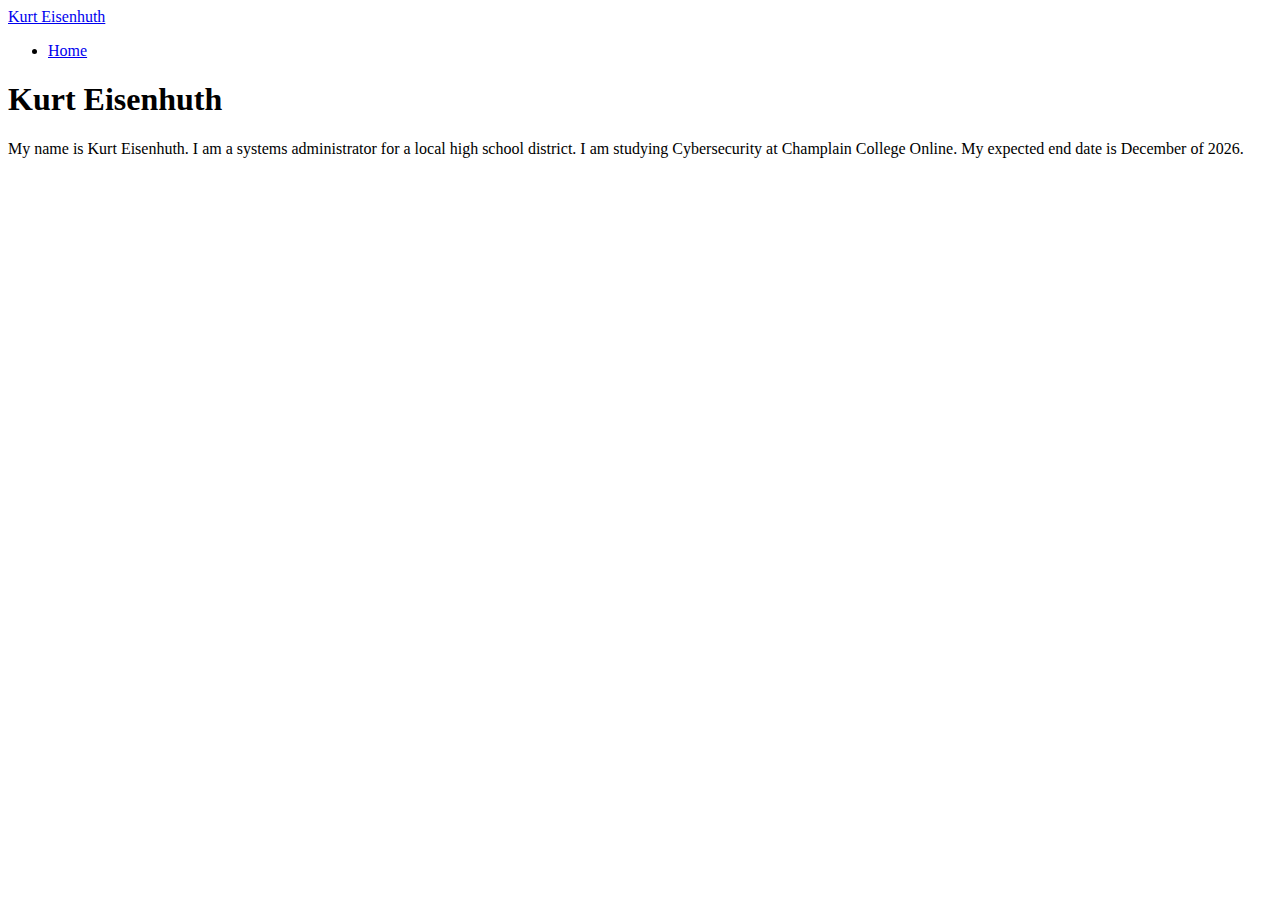
==== index.html @ 17b48a41 "Week 1 of WebDev class" ====
<!doctype html>
<html lang="en">

<head>
    <meta charset="utf-8">
    <meta name="viewport" content="width=device-width, initial-scale=1, shrink-to-fit=no">
    <meta name="description" content="">
    <meta name="author" content="">

    <title>Week 1: Eisenhuth, Kurt</title>
    <!-- 2024-08-23 Replaced Firstname Lastname with my name -->

    <link rel="canonical" href="https://getbootstrap.com/docs/4.0/examples/starter-template/">
    <!-- Bootstrap core CSS -->
    <link href="" rel="stylesheet">

    <!-- Custom styles for this template -->
    <link href="" rel="stylesheet">
</head>

<body>
    <nav class="navbar navbar-expand-md navbar-dark bg-dark fixed-top">
        <a class="navbar-brand" href="index.html">Kurt Eisenhuth</a>
        <!-- 2024-08-23 Replaced Firstname Lastname with my name -->

        <div class="collapse navbar-collapse" id="navbarsExampleDefault">
            <ul class="navbar-nav mr-auto">
                <li class="nav-item active">
                    <a class="nav-link" href="index.html">Home</a>
                </li>
            </ul>
        </div>
    </nav>

    <main role="main" class="container">
        <div class="starter-template">
            <h1>Kurt Eisenhuth</h1>
            <!-- Replaced Firstname Lastname with my name -->
            <p>My name is Kurt Eisenhuth. I am a systems administrator for a local high school district. I am studying
                Cybersecurity at Champlain College Online. My expected end date is December of 2026.</p>
            <!-- 2024-08-23 Added an introductory paragraph -->
        </div>
    </main><!-- /.container -->

</body>

</html>
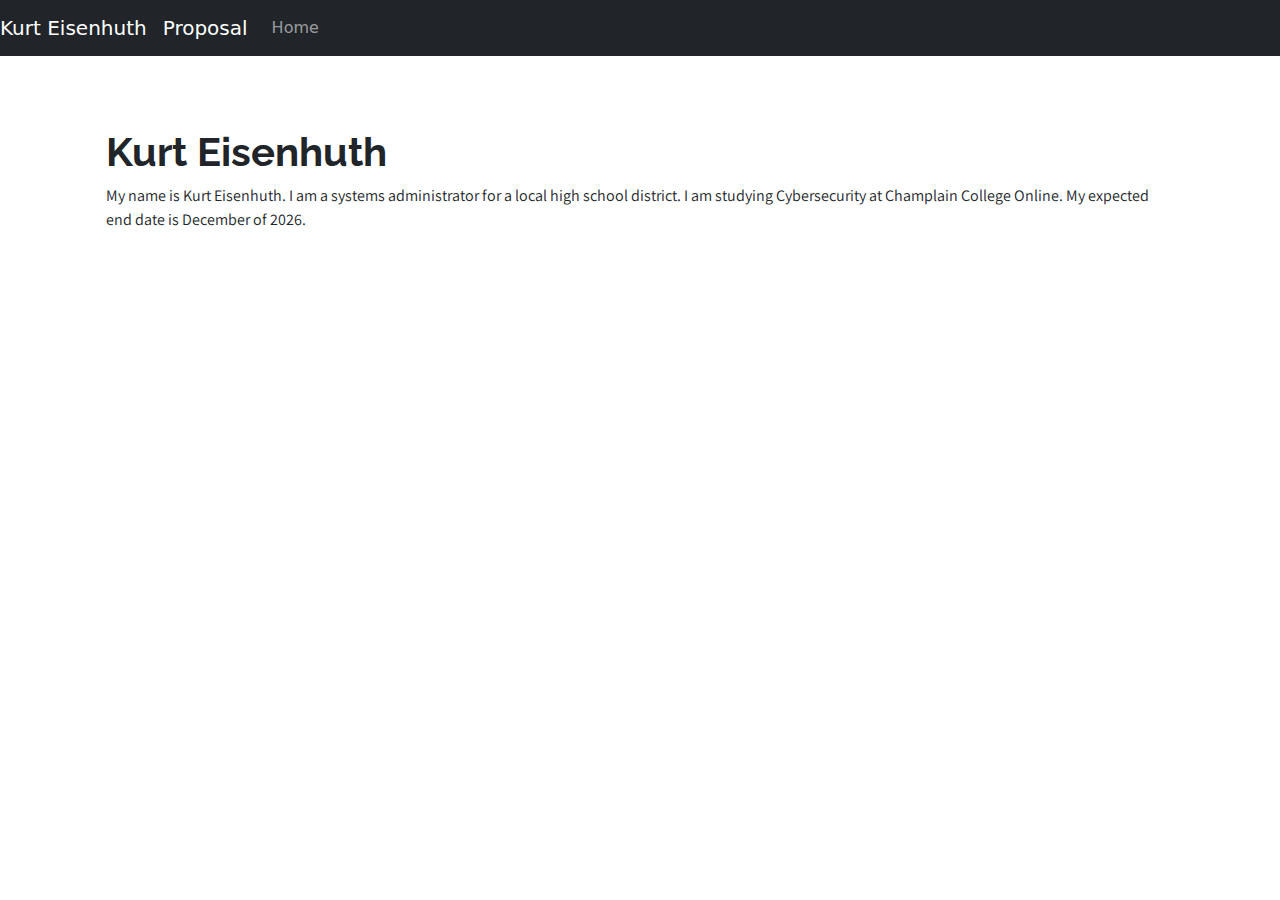
==== commit 8838b26a: "added index4 and changes to resume.html" ====
--- a/index.html
+++ b/index.html
@@ -7,21 +7,29 @@
     <meta name="description" content="">
     <meta name="author" content="">
 
-    <title>Week 1: Eisenhuth, Kurt</title>
+    <title>Week 3: Eisenhuth, Kurt</title>
     <!-- 2024-08-23 Replaced Firstname Lastname with my name -->
 
     <link rel="canonical" href="https://getbootstrap.com/docs/4.0/examples/starter-template/">
     <!-- Bootstrap core CSS -->
-    <link href="" rel="stylesheet">
+    <link href="https://cdn.jsdelivr.net/npm/bootstrap@5.3.2/dist/css/bootstrap.min.css" rel="stylesheet">
 
     <!-- Custom styles for this template -->
-    <link href="" rel="stylesheet">
+    <link href="./css/style.css" rel="stylesheet">
+
+    <!-- 2024-08-23 Custom font addition Raleway -->
+    <link rel="preconnect" href="https://fonts.googleapis.com">
+    <link rel="preconnect" href="https://fonts.gstatic.com" crossorigin>
+    <link
+        href="https://fonts.googleapis.com/css2?family=Assistant:wght@200..800&family=Raleway:ital,wght@0,100..900;1,100..900&display=swap"
+        rel="stylesheet">
 </head>
 
-<body>
+<body class="body-style">
     <nav class="navbar navbar-expand-md navbar-dark bg-dark fixed-top">
         <a class="navbar-brand" href="index.html">Kurt Eisenhuth</a>
         <!-- 2024-08-23 Replaced Firstname Lastname with my name -->
+        <a class="navbar-brand" href="proposal.html">Proposal</a>
 
         <div class="collapse navbar-collapse" id="navbarsExampleDefault">
             <ul class="navbar-nav mr-auto">
@@ -34,9 +42,10 @@
 
     <main role="main" class="container">
         <div class="starter-template">
-            <h1>Kurt Eisenhuth</h1>
+            <h1 class="header-style">Kurt Eisenhuth</h1>
             <!-- Replaced Firstname Lastname with my name -->
-            <p>My name is Kurt Eisenhuth. I am a systems administrator for a local high school district. I am studying
+            <p class="paragraph-style">My name is Kurt Eisenhuth. I am a systems administrator for a local high school
+                district. I am studying
                 Cybersecurity at Champlain College Online. My expected end date is December of 2026.</p>
             <!-- 2024-08-23 Added an introductory paragraph -->
         </div>
--- a/css/style.css
+++ b/css/style.css
@@ -0,0 +1,52 @@
+.header-style {
+    font-family: "Raleway";
+    font-weight: bold;
+}
+
+.paragraph-style {
+    font-family: "Assistant";
+}
+
+.body-style {
+    padding-top: 5rem;
+}
+
+.starter-template {
+    padding-top: 3rem;
+    padding-bottom: 3rem;
+    padding-right: 1.5rem;
+    padding-left: 1.5rem;
+}
+
+.section-odd {
+    background-color: #6EACDA;
+    margin: ;
+}
+
+.section-even {
+    background-color: lightgray;
+}
+
+/* 9/9/2024 added padding for name under the nav bar */
+.name-padding {
+    padding: 30px 0px;
+}
+
+/* added padding for the nav bar */
+.nav-padding {
+    padding: 20px 2% 0px 10px;
+}
+
+.gradient-background {
+    background: linear-gradient(270deg, #6EACDA, #03346E, #021526);
+    background-size: 200% 200%;
+    animation: gradient-animation 18s ease infinite;
+}
+
+.general-padding {
+    padding: 30px;
+}
+
+a {
+    text-decoration: none;
+}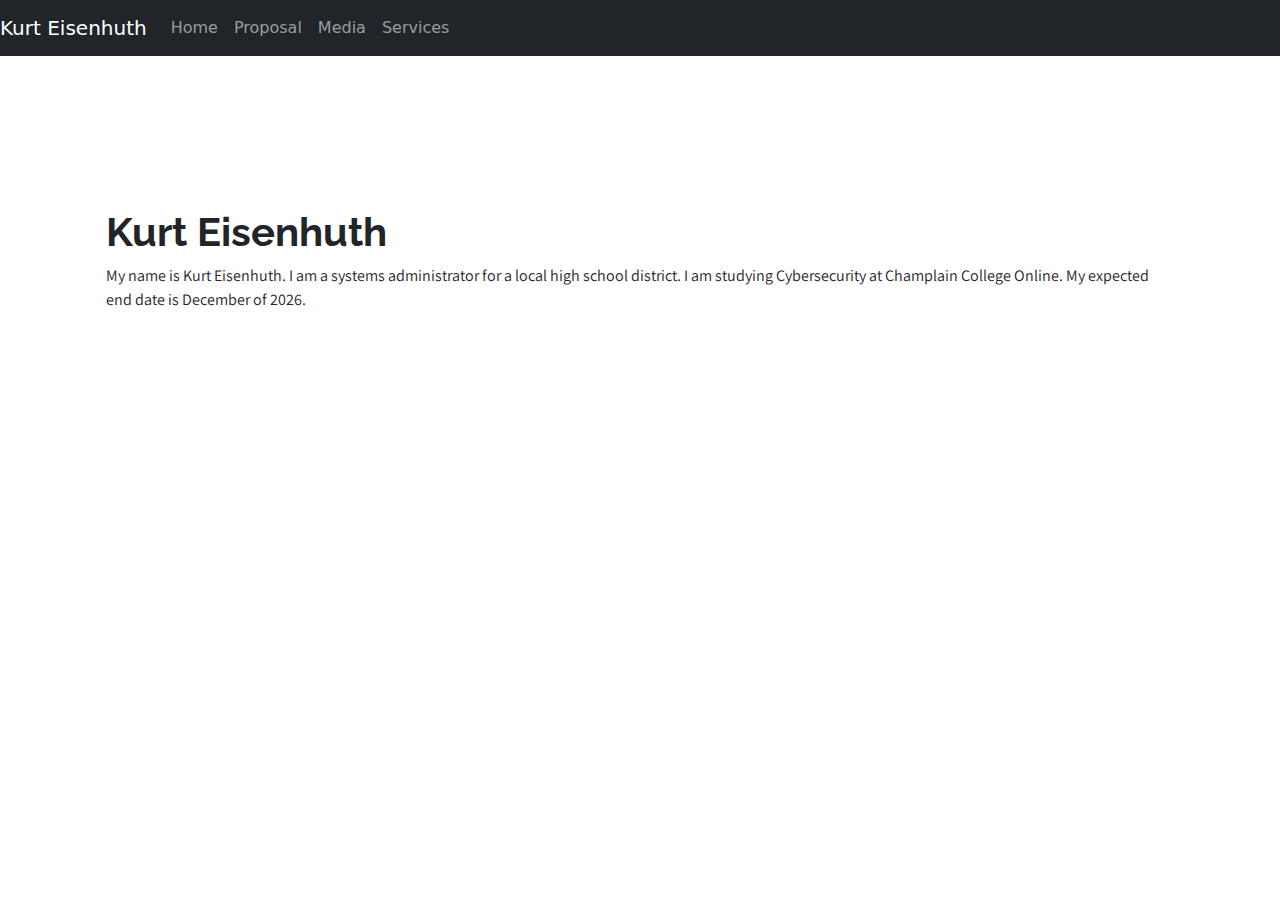
==== commit 9bd78bd8: "deciding between this version of the cards or the better spaced version" ====
--- a/index.html
+++ b/index.html
@@ -4,15 +4,14 @@
 <head>
     <meta charset="utf-8">
     <meta name="viewport" content="width=device-width, initial-scale=1, shrink-to-fit=no">
-    <meta name="description" content="">
-    <meta name="author" content="">
+    <meta name="description" content="Kurt Eisenhuth - Systems Administrator and Cybersecurity Student">
+    <meta name="author" content="Kurt Eisenhuth">
 
     <title>Week 3: Eisenhuth, Kurt</title>
     <!-- 2024-08-23 Replaced Firstname Lastname with my name -->
 
-    <link rel="canonical" href="https://getbootstrap.com/docs/4.0/examples/starter-template/">
     <!-- Bootstrap core CSS -->
-    <link href="https://cdn.jsdelivr.net/npm/bootstrap@5.3.2/dist/css/bootstrap.min.css" rel="stylesheet">
+    <link href="https://cdn.jsdelivr.net/npm/bootstrap@5.3.3/dist/css/bootstrap.min.css" rel="stylesheet">
 
     <!-- Custom styles for this template -->
     <link href="./css/style.css" rel="stylesheet">
@@ -27,30 +26,50 @@
 
 <body class="body-style">
     <nav class="navbar navbar-expand-md navbar-dark bg-dark fixed-top">
-        <a class="navbar-brand" href="index.html">Kurt Eisenhuth</a>
-        <!-- 2024-08-23 Replaced Firstname Lastname with my name -->
-        <a class="navbar-brand" href="proposal.html">Proposal</a>
-
+        <a class="navbar-brand" href="#">Kurt Eisenhuth</a>
+        <button class="navbar-toggler" type="button" data-toggle="collapse" data-target="#navbarsExampleDefault"
+            aria-controls="navbarsExampleDefault" aria-expanded="false" aria-label="Toggle navigation">
+            <span class="navbar-toggler-icon"></span>
+        </button>
         <div class="collapse navbar-collapse" id="navbarsExampleDefault">
             <ul class="navbar-nav mr-auto">
                 <li class="nav-item active">
-                    <a class="nav-link" href="index.html">Home</a>
+                    <a class="nav-link" href="./index.html">Home</a>
                 </li>
+                <li class="nav-item">
+                    <a class="nav-link" href="./proposal.html">Proposal</a>
+                </li>
+                <li class="nav-item">
+                    <a class="nav-link" href="./media.html">Media</a>
+                </li>
+                <li class="nav-item"><a class="nav-link" href="./services.html">Services</a></li>
             </ul>
         </div>
     </nav>
 
-    <main role="main" class="container">
+    <main role="main" class="container body-style">
         <div class="starter-template">
             <h1 class="header-style">Kurt Eisenhuth</h1>
             <!-- Replaced Firstname Lastname with my name -->
             <p class="paragraph-style">My name is Kurt Eisenhuth. I am a systems administrator for a local high school
-                district. I am studying
-                Cybersecurity at Champlain College Online. My expected end date is December of 2026.</p>
+                district. I am studying Cybersecurity at Champlain College Online. My expected end date is December of
+                2026.</p>
             <!-- 2024-08-23 Added an introductory paragraph -->
         </div>
     </main><!-- /.container -->
 
+    <!-- Bootstrap core JavaScript
+================================================== -->
+    <!-- Placed at the end of the document so the pages load faster -->
+    <script src="https://code.jquery.com/jquery-3.2.1.slim.min.js"
+        integrity="sha384-KJ3o2DKtIkvYIK3UENzmM7KCkRr/rE9/Qpg6aAZGJwFDMVNA/GpGFF93hXpG5KkN"
+        crossorigin="anonymous"></script>
+    <script src="https://cdn.jsdelivr.net/npm/popper.js@1.12.9/dist/umd/popper.min.js"
+        integrity="sha384-ApNbgh9B+Y1QKtv3Rn7W3mgPxhU9K/ScQsAP7hUibX39j7fakFPskvXusvfa0b4Q"
+        crossorigin="anonymous"></script>
+    <script src="https://cdn.jsdelivr.net/npm/bootstrap@4.0.0/dist/js/bootstrap.min.js"
+        integrity="sha384-JZR6Spejh4U02d8jOt6vLEHfe/JQGiRRSQQxSfFWpi1MquVdAyjUar5+76PVCmYl"
+        crossorigin="anonymous"></script>
 </body>
 
 </html>--- a/css/style.css
+++ b/css/style.css
@@ -20,7 +20,7 @@
 
 .section-odd {
     background-color: #6EACDA;
-    margin: ;
+    /* margin: ; */
 }
 
 .section-even {
@@ -49,4 +49,27 @@
 
 a {
     text-decoration: none;
+}
+
+.skills-header {
+    padding: 75px 20px 10px 10px;
+}
+
+.skills-title {}
+
+.skills-image {
+    width: 900px;
+    height: 600px;
+
+}
+
+.skills-card {
+    width: 18rem;
+    background: linear-gradient(270deg, #6EACDA, #03346E, #021526);
+    background-size: 200% 200%;
+    animation: gradient-animation 18s ease infinite;
+    color: white;
+    margin: 5px;
+    border-color: #03346E;
+    border-width: 3px;
 }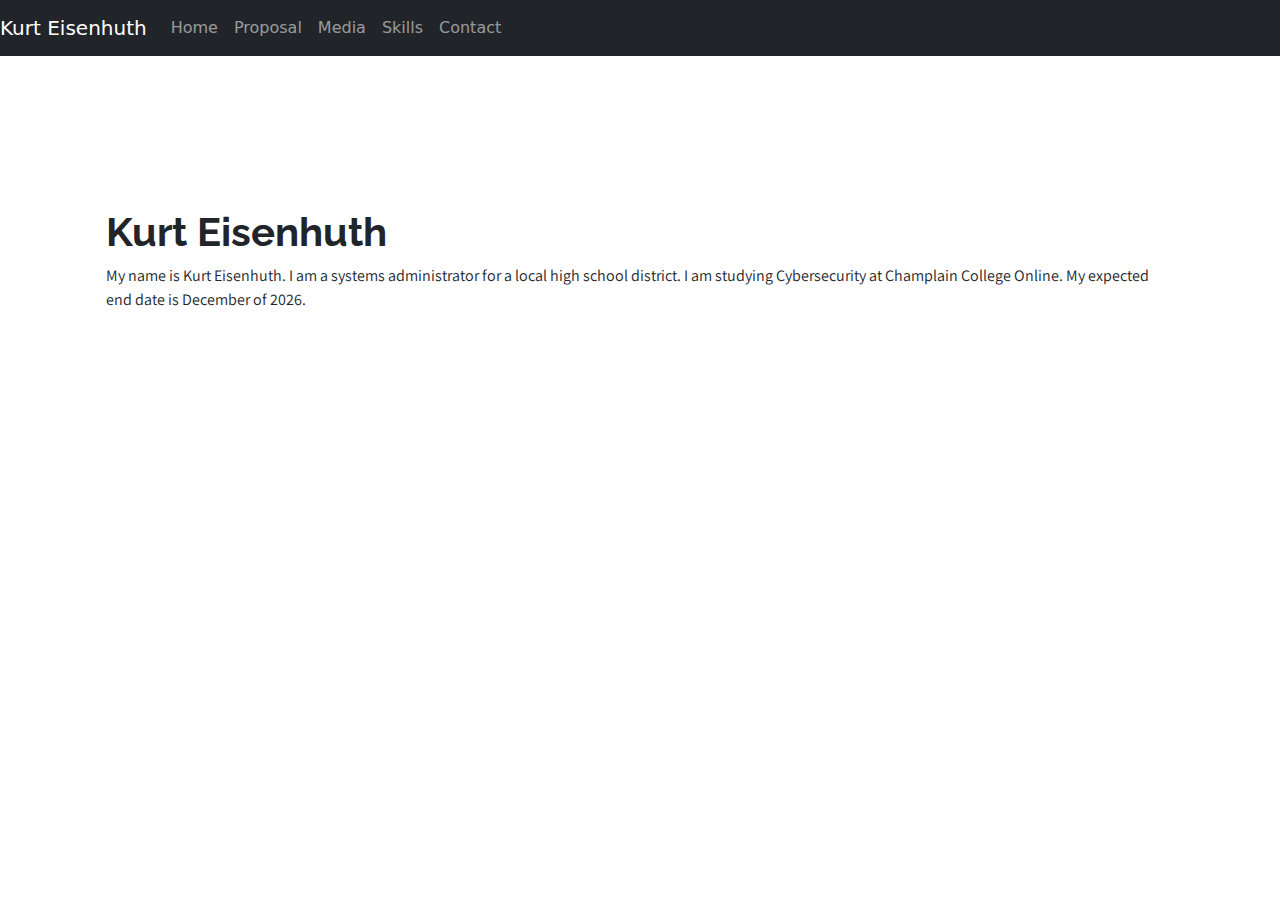
==== commit 2588f6ad: "added contact page and update on all others" ====
--- a/index.html
+++ b/index.html
@@ -42,7 +42,10 @@
                 <li class="nav-item">
                     <a class="nav-link" href="./media.html">Media</a>
                 </li>
-                <li class="nav-item"><a class="nav-link" href="./services.html">Services</a></li>
+                <li class="nav-item"><a class="nav-link" href="./services.html">Skills</a></li>
+                <li class="nav-item">
+                    <a class="nav-link" href="./contact.html">Contact</a>
+                </li>
             </ul>
         </div>
     </nav>
--- a/css/style.css
+++ b/css/style.css
@@ -1,3 +1,17 @@
+@media screen and (max-width: 1000px) {
+    .media-query1 {
+        color: hotpink;
+    }
+}
+
+@media screen and (max-width: 600px) {
+    .media-query2 {
+        background-color: greenyellow;
+        color: hotpink;
+    }
+}
+
+
 .header-style {
     font-family: "Raleway";
     font-weight: bold;
@@ -55,7 +69,7 @@
     padding: 75px 20px 10px 10px;
 }
 
-.skills-title {}
+/* .skills-title {} */
 
 .skills-image {
     width: 900px;
@@ -69,7 +83,18 @@
     background-size: 200% 200%;
     animation: gradient-animation 18s ease infinite;
     color: white;
-    margin: 5px;
+    margin: 10px 3%;
     border-color: #03346E;
     border-width: 3px;
+    border-radius: 30px;
+}
+
+.img-width {
+    max-width: 100%;
+    border-radius: 35px;
+
+}
+
+figcaption {
+    font-size: xx-small;
 }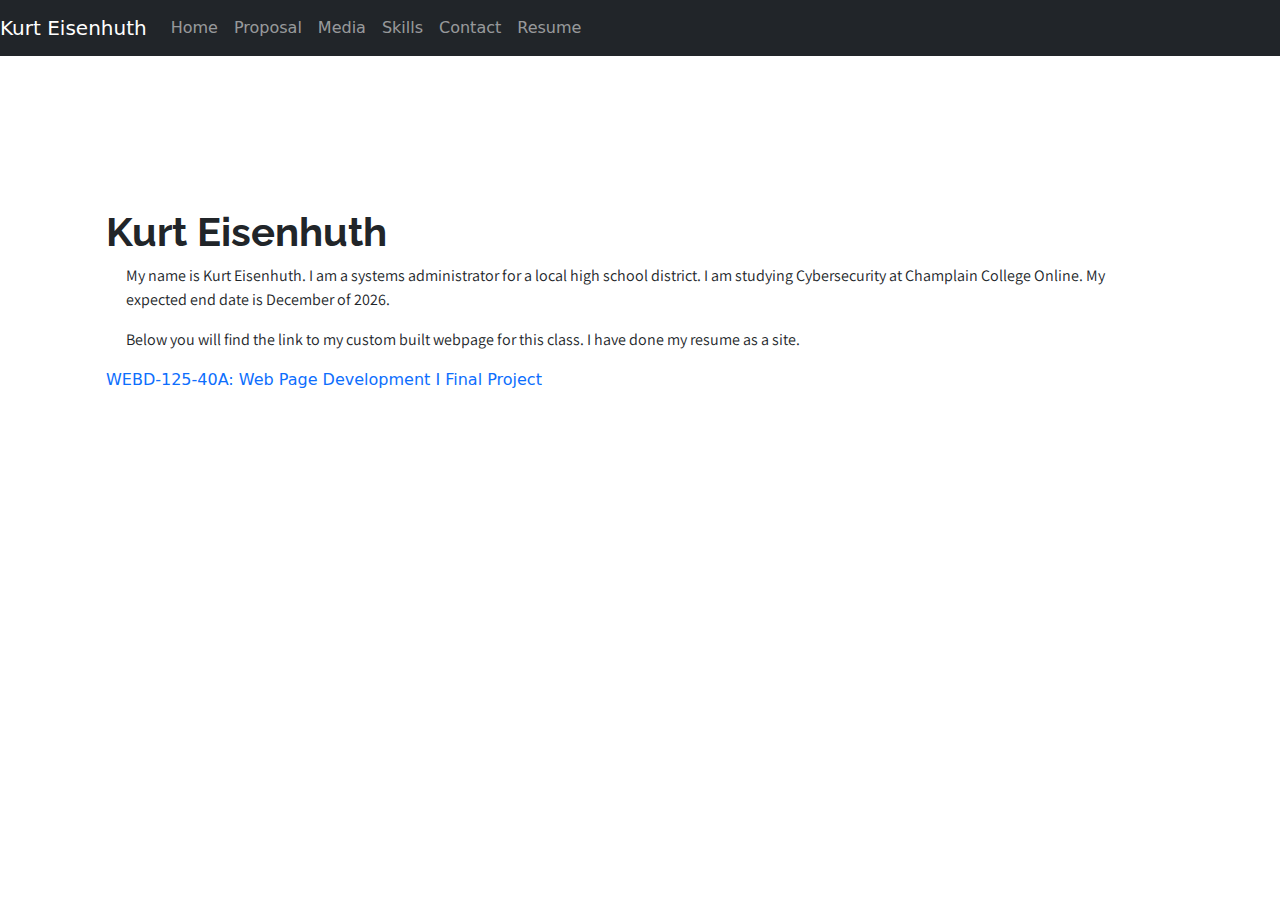
==== commit e76b5d3e: "Final project save" ====
--- a/index.html
+++ b/index.html
@@ -8,6 +8,7 @@
     <meta name="author" content="Kurt Eisenhuth">
 
     <title>Week 3: Eisenhuth, Kurt</title>
+    <link rel="icon" type="image/png" href="./images/myfavicon.png">
     <!-- 2024-08-23 Replaced Firstname Lastname with my name -->
 
     <!-- Bootstrap core CSS -->
@@ -46,6 +47,9 @@
                 <li class="nav-item">
                     <a class="nav-link" href="./contact.html">Contact</a>
                 </li>
+                <li class="nav-item">
+                    <a class="nav-link" href="./resume.html">Resume</a>
+                </li>
             </ul>
         </div>
     </nav>
@@ -57,6 +61,8 @@
             <p class="paragraph-style">My name is Kurt Eisenhuth. I am a systems administrator for a local high school
                 district. I am studying Cybersecurity at Champlain College Online. My expected end date is December of
                 2026.</p>
+            <p class="paragraph-style">Below you will find the link to my custom built webpage for this class. I have done my resume as a site.</p>
+            <a href="./resume.html">WEBD-125-40A: Web Page Development I Final Project</a>
             <!-- 2024-08-23 Added an introductory paragraph -->
         </div>
     </main><!-- /.container -->
--- a/css/style.css
+++ b/css/style.css
@@ -17,8 +17,17 @@
     font-weight: bold;
 }
 
+/* Added definition to the form from the background. */
+.form-style {
+    background-color: #f9f9f9;
+    padding: 20px;
+    border-radius: 10px;
+    box-shadow: 0px 4px 12px rgba(0, 0, 0, 0.1);
+}
+
 .paragraph-style {
     font-family: "Assistant";
+    padding: 0 20px;
 }
 
 .body-style {
@@ -33,12 +42,28 @@
 }
 
 .section-odd {
-    background-color: #6EACDA;
-    /* margin: ; */
+    position: sticky;
+    top: 0;
+    background-color: gray;
+    margin: 0;
+    width: 100vw;
+    height: 300px;
+    padding: 0;
+
 }
 
+
+
+/* Reusing this from the resume.html file 10/6/2024
+Makes the form stand out from the background */
 .section-even {
-    background-color: lightgray;
+    position: sticky;
+    top: 0;
+    background-color: lightgrey;
+    width: 100vw;
+    height: 300px;
+    margin: 0;
+    padding: 20px;
 }
 
 /* 9/9/2024 added padding for name under the nav bar */
@@ -92,7 +117,27 @@
 .img-width {
     max-width: 100%;
     border-radius: 35px;
+}
 
+
+
+/* Rounded the button 10/6/2024 */
+.button-change {
+    background-color: gray;
+    border-radius: 30px;
+}
+
+/* Changed button hover. Its pink. Everything else was boring and gray. 10/6/2024 */
+.button-change:hover {
+    background-color: hotpink;
+}
+
+/* Added hover effect to show where the user is on the page 10/6/2024 */
+input:hover {
+    transform: scale(1.05);
+    border-color: gray;
+    box-shadow: 0px 0px 8px rgba(0, 123, 255, 0.5);
+    transition: transform 0.2s ease, border-color 0.2s ease, box-shadow 0.2s ease;
 }
 
 figcaption {
